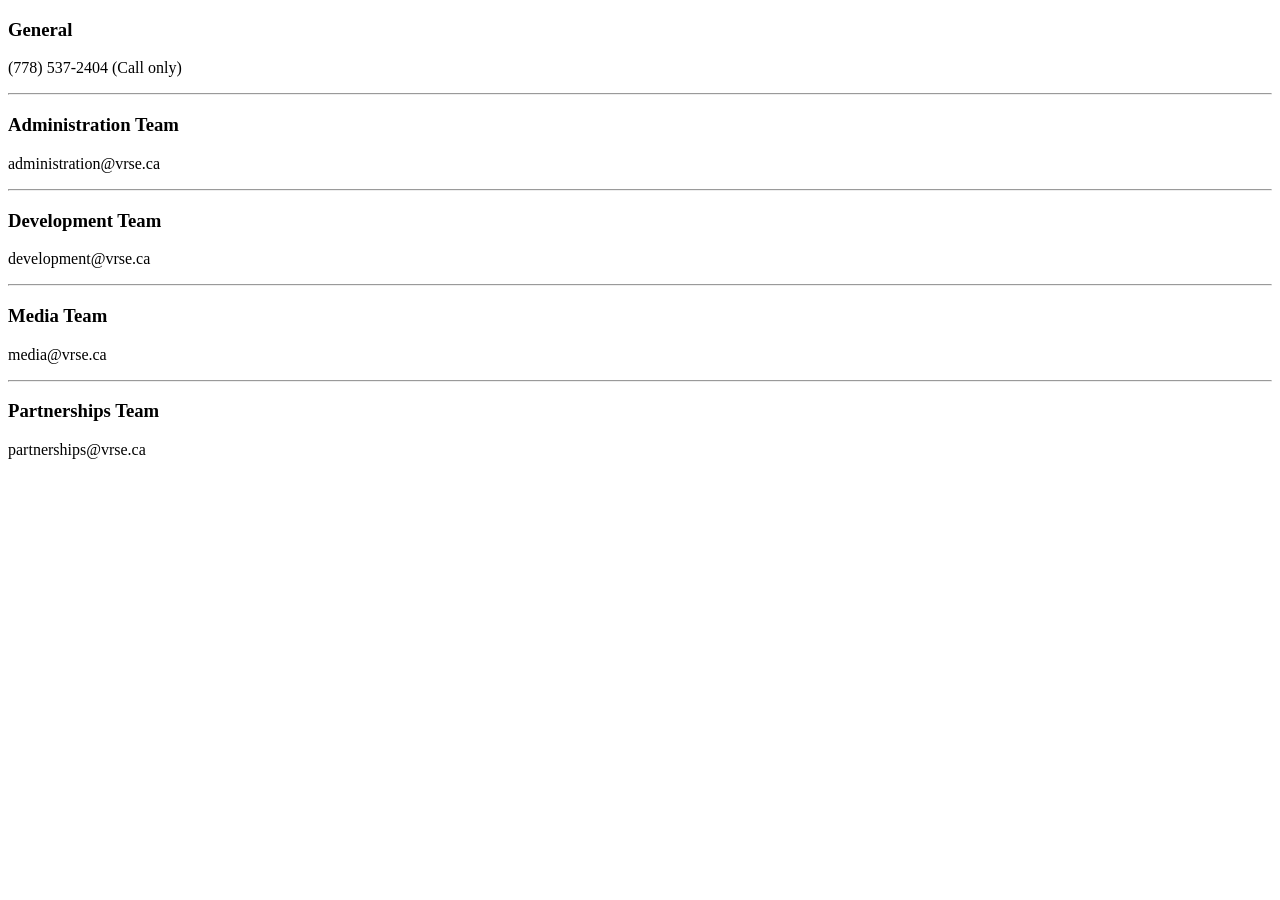
==== contact/index.html @ cf33559c "Add files via upload" ====
<!DOCTYPE html> <html lang="en">
    <head>
        <title>Contact | VRSE Corporate</title>
        <link rel="icon" href="/img/vrse-colours.ico">
    </head>
    <body>
        <h3>General</h3>
        <p>(778) 537-2404 (Call only)</p>
        <hr>
        <h3>Administration Team</h3>
        <p>administration@vrse.ca</p>
        <hr>
        <h3>Development Team</h3>
        <p>development@vrse.ca</p>
        <hr>
        <h3>Media Team</h3>
        <p>media@vrse.ca</p>
        <hr>
        <h3>Partnerships Team</h3>
        <p>partnerships@vrse.ca</p>
    </body>
</html>
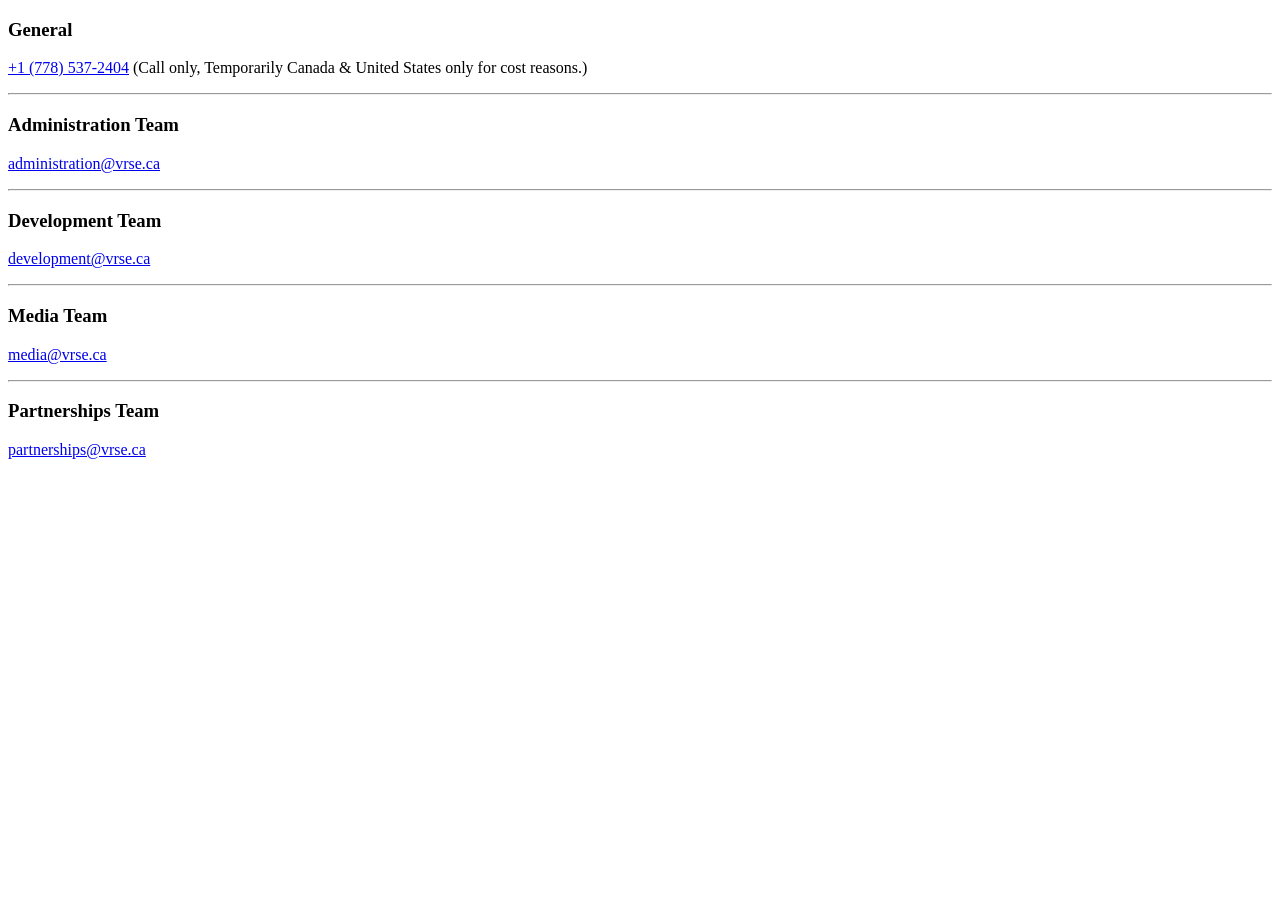
==== commit 90c03e41: "Add files via upload" ====
--- a/contact/index.html
+++ b/contact/index.html
@@ -5,18 +5,18 @@
     </head>
     <body>
         <h3>General</h3>
-        <p>(778) 537-2404 (Call only)</p>
+        <p><a href="tel:17785372404">+1 (778) 537-2404</a> (Call only, Temporarily Canada & United States only for cost reasons.)</p>
         <hr>
         <h3>Administration Team</h3>
-        <p>administration@vrse.ca</p>
+        <p><a href="mailto:administration@vrse.ca">administration@vrse.ca</a></p>
         <hr>
         <h3>Development Team</h3>
-        <p>development@vrse.ca</p>
+        <p><a href="mailto:development@vrse.ca">development@vrse.ca</a></p>
         <hr>
         <h3>Media Team</h3>
-        <p>media@vrse.ca</p>
+        <p><a href="mailto:media@vrse.ca">media@vrse.ca</a></p>
         <hr>
         <h3>Partnerships Team</h3>
-        <p>partnerships@vrse.ca</p>
+        <p><a href="mailto:partnerships@vrse.ca">partnerships@vrse.ca</a></p>
     </body>
 </html>
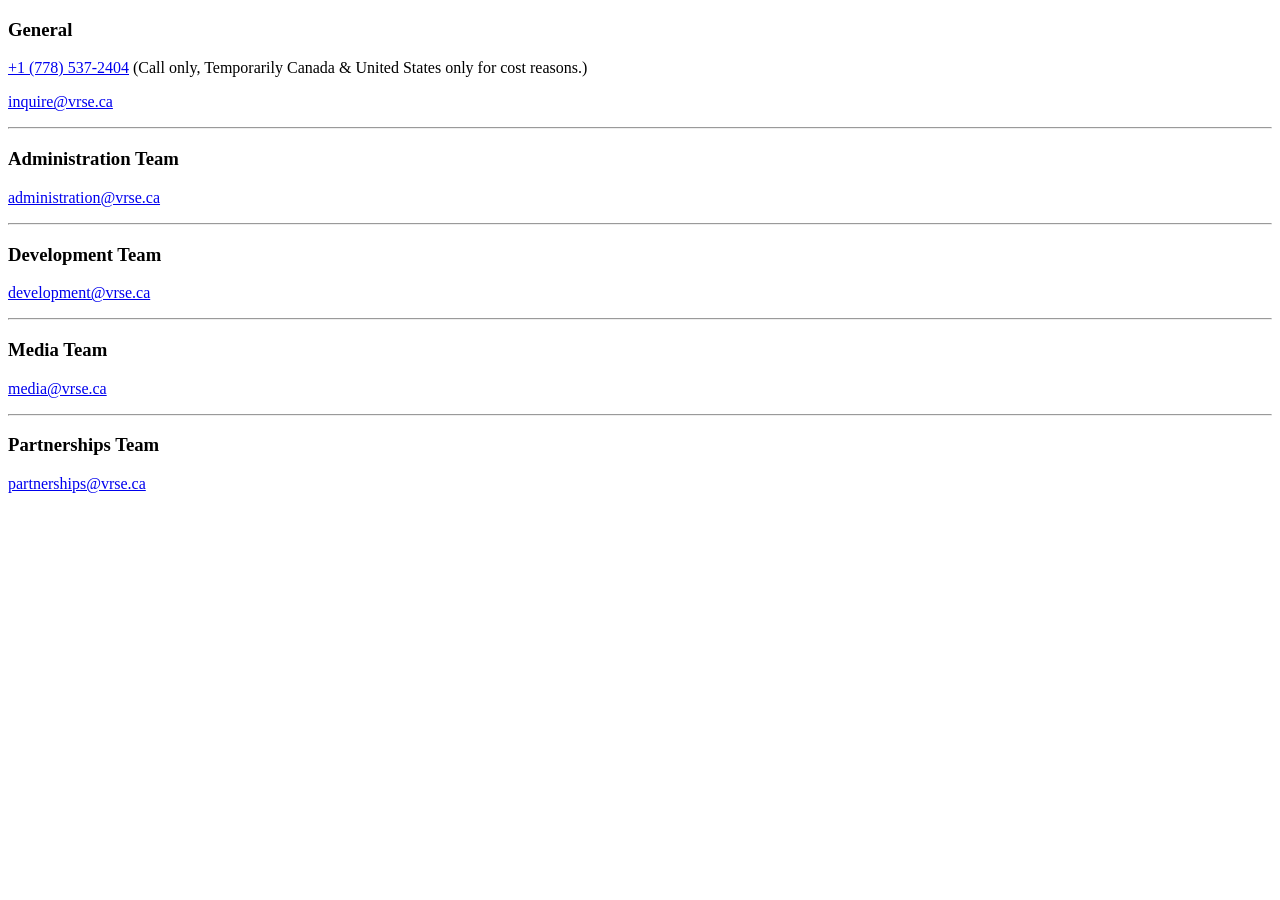
==== commit 37458cbf: "Add files via upload" ====
--- a/contact/index.html
+++ b/contact/index.html
@@ -6,6 +6,7 @@
     <body>
         <h3>General</h3>
         <p><a href="tel:17785372404">+1 (778) 537-2404</a> (Call only, Temporarily Canada & United States only for cost reasons.)</p>
+        <p><a href="mailto:inquire@vrse.ca">inquire@vrse.ca</a></p>
         <hr>
         <h3>Administration Team</h3>
         <p><a href="mailto:administration@vrse.ca">administration@vrse.ca</a></p>
